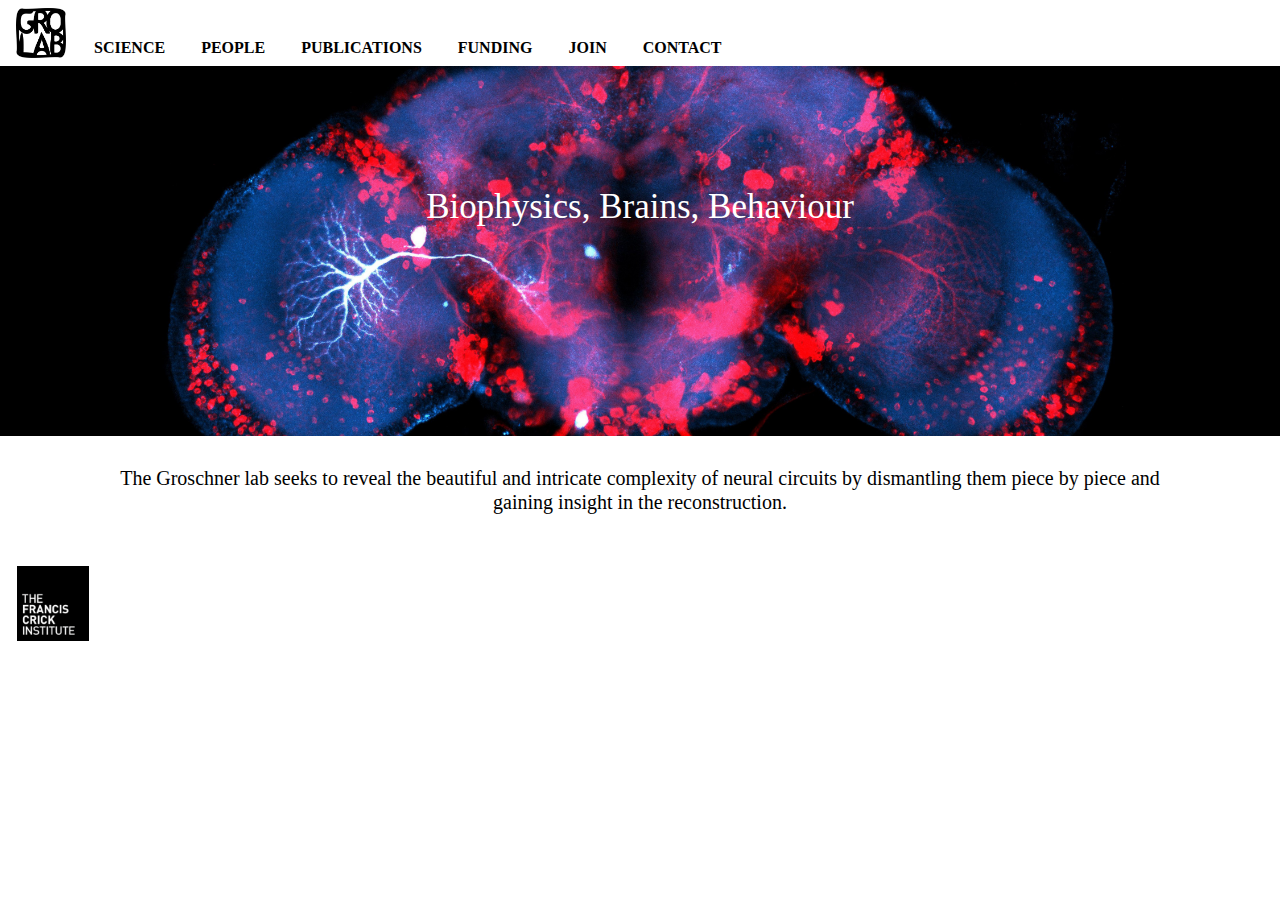
==== index.html @ 2246fa25 "Update index.html" ====
<!DOCTYPE html>
<html lang="en">
<script type="text/javascript">
function MM_swapImgRestore() { //v3.0
  var i,x,a=document.MM_sr; for(i=0;a&&i<a.length&&(x=a[i])&&x.oSrc;i++) x.src=x.oSrc;
}
function MM_preloadImages() { //v3.0
  var d=document; if(d.images){ if(!d.MM_p) d.MM_p=new Array();
    var i,j=d.MM_p.length,a=MM_preloadImages.arguments; for(i=0; i<a.length; i++)
    if (a[i].indexOf("#")!=0){ d.MM_p[j]=new Image; d.MM_p[j++].src=a[i];}}
}

function MM_findObj(n, d) { //v4.01
  var p,i,x;  if(!d) d=document; if((p=n.indexOf("?"))>0&&parent.frames.length) {
    d=parent.frames[n.substring(p+1)].document; n=n.substring(0,p);}
  if(!(x=d[n])&&d.all) x=d.all[n]; for (i=0;!x&&i<d.forms.length;i++) x=d.forms[i][n];
  for(i=0;!x&&d.layers&&i<d.layers.length;i++) x=MM_findObj(n,d.layers[i].document);
  if(!x && d.getElementById) x=d.getElementById(n); return x;
}

function MM_swapImage() { //v3.0
  var i,j=0,x,a=MM_swapImage.arguments; document.MM_sr=new Array; for(i=0;i<(a.length-2);i+=3)
   if ((x=MM_findObj(a[i]))!=null){document.MM_sr[j++]=x; if(!x.oSrc) x.oSrc=x.src; x.src=a[i+2];}
}
</script>
  <head>
    <meta charset="UTF-8">
	<meta http-equiv="X-UA-Compatible" content="IE=edge">
	<meta name="viewport" content="width=device-width, initial-scale=1">
	  
    <title>Groschner Lab</title>
    <!-- Bootstrap -->
	<link href="css/bootstrap-4.4.1.css" rel="stylesheet">
	
	  
	
	<link rel="apple-touch-icon" sizes="180x180" href="/apple-touch-icon.png">
	<link rel="icon" type="image/png" sizes="32x32" href="/favicon-32x32.png">
	<link rel="icon" type="image/png" sizes="16x16" href="/favicon-16x16.png">
	<link rel="manifest" href="/site.webmanifest">
	<link rel="mask-icon" href="/safari-pinned-tab.svg" color="#5bbad5">
	<meta name="msapplication-TileColor" content="#da532c">
	<meta name="theme-color" content="#ffffff">  
	  
  </head>
	
	
<body onLoad="MM_preloadImages('images/GROLAB_red.png')">
  	<!-- body code goes here -->
	<main>
		
      <nav class="navbar navbar-expand-lg navbar-light bg-light"> 
      <a href="./" onMouseOut="MM_swapImgRestore()" onMouseOver="MM_swapImage('logo','','images/GROLAB_red.png',1)"><img src="images/GROLAB.png" alt="" width="50" height="50" id="logo"></a>
  <button class="navbar-toggler" type="button" data-toggle="collapse" data-target="#navbarSupportedContent1" aria-controls="navbarSupportedContent1" aria-expanded="false" aria-label="Toggle navigation"> <span class="navbar-toggler-icon"></span> </button>
        <div class="collapse navbar-collapse" id="navbarSupportedContent1">
          <ul class="navbar-nav mr-auto">
            <li class="nav-item"> <a class="nav-link" href="science">SCIENCE</a> </li>
			<li class="nav-item"> <a class="nav-link" href="people">PEOPLE</a> </li>
			<li class="nav-item"> <a class="nav-link" href="publications">PUBLICATIONS</a> </li>
			<li class="nav-item"> <a class="nav-link" href="funding">FUNDING</a> </li>
			<li class="nav-item"> <a class="nav-link" href="join">JOIN</a> </li>
			<li class="nav-item"> <a class="nav-link" href="contact">CONTACT</a> </li>
          </ul>
		</div>
      </nav>
			
		
<div class="row">
  <div class="col">
	  	<div class="hero">
			
		 		<!-- <h1> &nbsp;GROSCHNER</h1>
		 		 <h1> &nbsp;LAB</h1> -->
		  		<h2 class="text-center">Biophysics, Brains, Behaviour</h2>
		</div>
	  </div>
  </div>
		
<div class="row">
	<div class="col">
	  <div class="blabla">
			<h3 class="text-center">The Groschner lab seeks to reveal the beautiful and intricate complexity of neural circuits by dismantling them piece by piece and gaining insight in the reconstruction.</h3>
		</div>
	</div>	
</div>	

<div class="row">
	<div class="image">
		<a href="https://www.crick.ac.uk"><img src="images/the_francis_crick_institute.png" alt="" width="72" height="75" class="img-fluid"></a>

	</div>
</div>
		
</main>	

	<!-- jQuery (necessary for Bootstrap's JavaScript plugins) --> 
  <script src="js/jquery-3.4.1.min.js"></script>

	<!-- Include all compiled plugins (below), or include individual files as needed -->
<script src="js/popper.min.js"></script> 
<script src="js/bootstrap-4.4.1.js"></script>
</body>
</html>
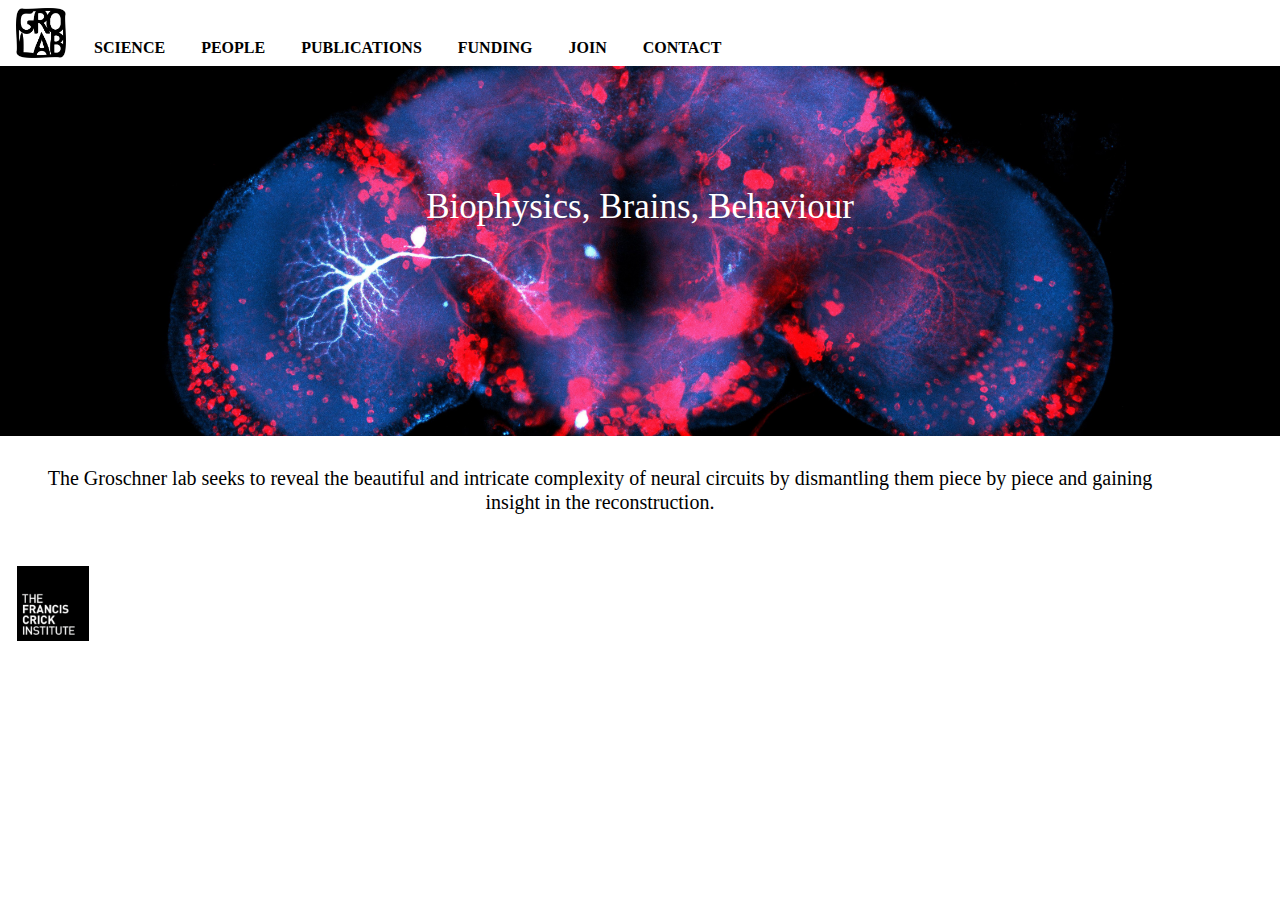
==== commit c8eff4c2: "Add files via upload" ====
--- a/index.html
+++ b/index.html
@@ -100,4 +100,4 @@
 <script src="js/popper.min.js"></script> 
 <script src="js/bootstrap-4.4.1.js"></script>
 </body>
-</html>
+</html>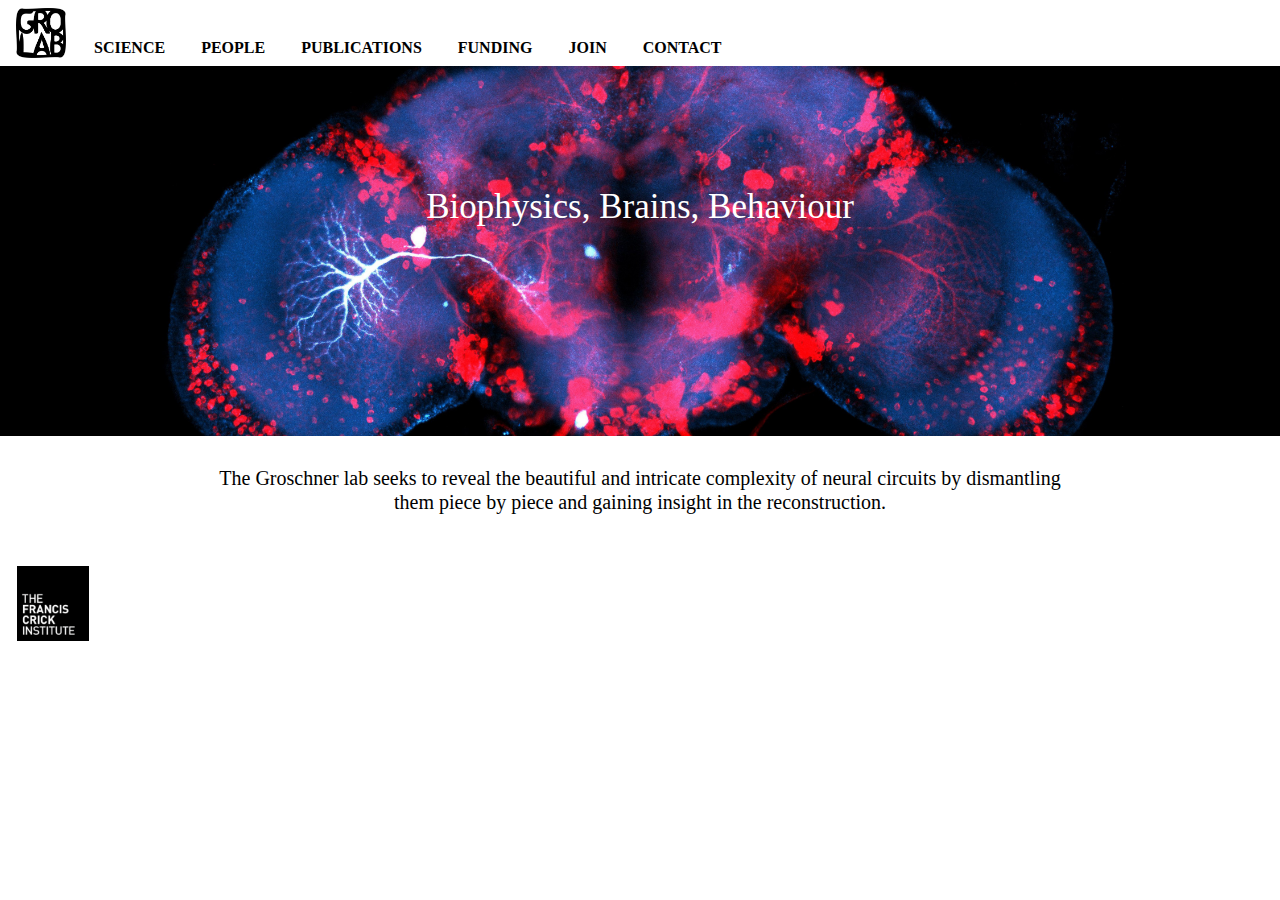
==== commit d9848574: "Add files via upload" ====
--- a/index.html
+++ b/index.html
@@ -29,6 +29,7 @@
 	<meta name="viewport" content="width=device-width, initial-scale=1">
 	  
     <title>Groschner Lab</title>
+	<meta name="description" content="Lukas Groschner's laboratory at the Francis Crick Institute.">  
     <!-- Bootstrap -->
 	<link href="css/bootstrap-4.4.1.css" rel="stylesheet">
 	
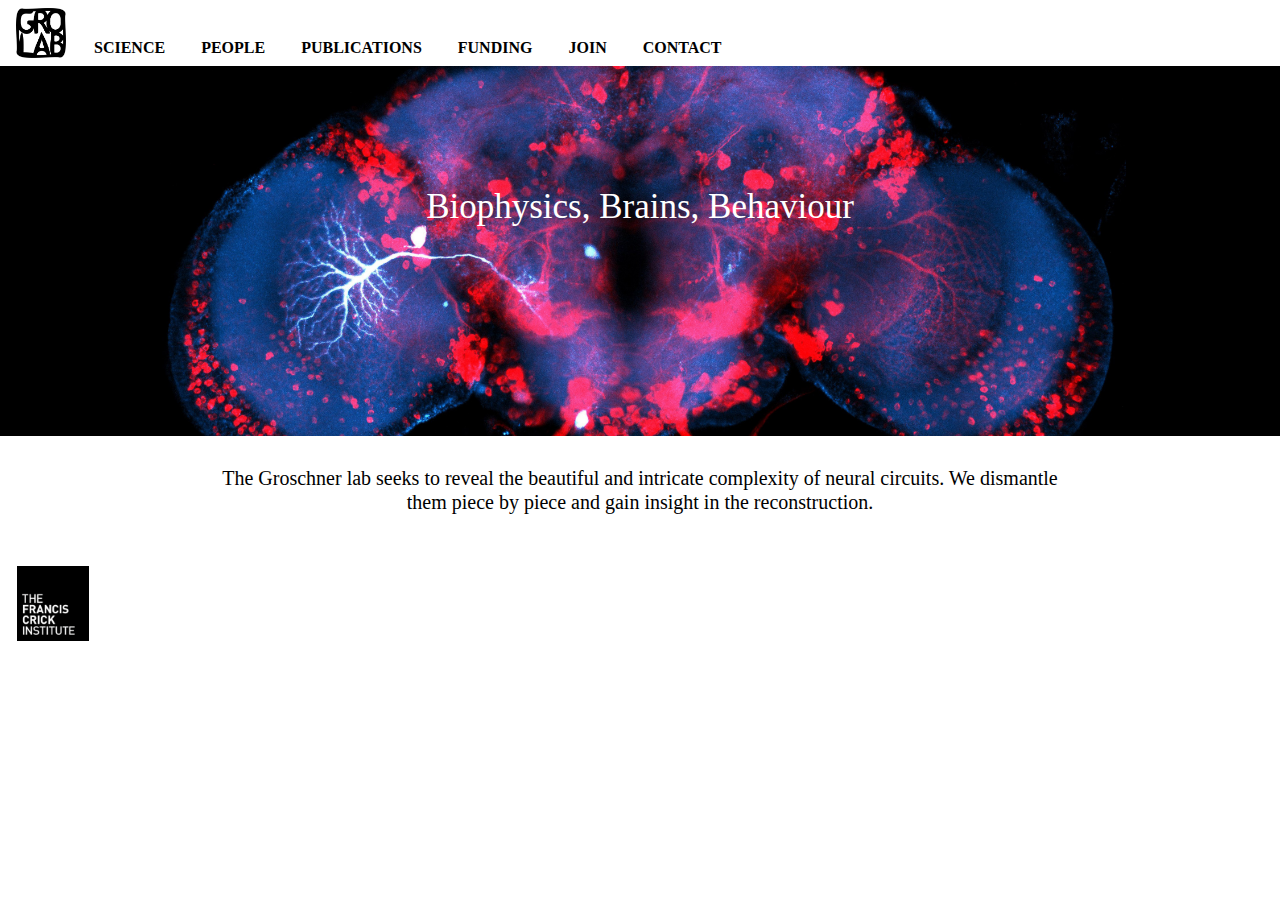
==== commit c1a1a2d7: "Add files via upload" ====
--- a/index.html
+++ b/index.html
@@ -29,7 +29,9 @@
 	<meta name="viewport" content="width=device-width, initial-scale=1">
 	  
     <title>Groschner Lab</title>
-	<meta name="description" content="Lukas Groschner's laboratory at the Francis Crick Institute.">  
+	<meta name="description" content="Lukas Groschner's laboratory at the Francis Crick Institute.">
+	  
+	  
     <!-- Bootstrap -->
 	<link href="css/bootstrap-4.4.1.css" rel="stylesheet">
 	
@@ -80,7 +82,7 @@
 <div class="row">
 	<div class="col">
 	  <div class="blabla">
-			<h3 class="text-center">The Groschner lab seeks to reveal the beautiful and intricate complexity of neural circuits by dismantling them piece by piece and gaining insight in the reconstruction.</h3>
+			<h3 class="text-center">The Groschner lab seeks to reveal the beautiful and intricate complexity of neural circuits. We dismantle them piece by piece and gain insight in the reconstruction.</h3>
 		</div>
 	</div>	
 </div>	
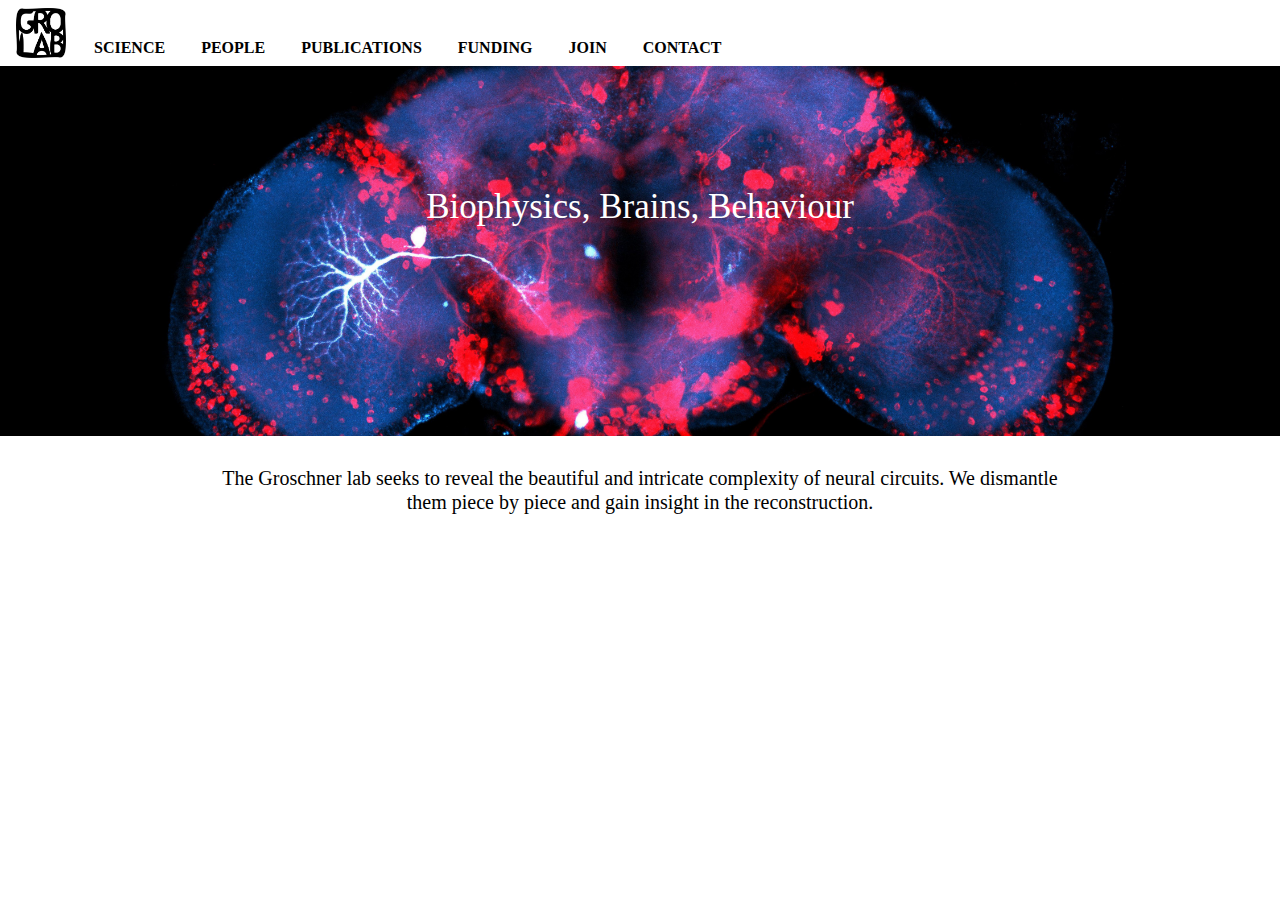
==== commit eef838fd: "Add files via upload" ====
--- a/index.html
+++ b/index.html
@@ -86,14 +86,14 @@
 		</div>
 	</div>	
 </div>	
-
+<!-- 
 <div class="row">
 	<div class="image">
-		<a href="https://www.crick.ac.uk"><img src="images/the_francis_crick_institute.png" alt="" width="72" height="75" class="img-fluid"></a>
+		<a href="https://www.crick.ac.uk/research/labs/lukas-groschner"><img src="images/the_francis_crick_institute.png" alt="" width="72" height="75" class="img-fluid"></a>
 
 	</div>
 </div>
-		
+--> 		
 </main>	
 
 	<!-- jQuery (necessary for Bootstrap's JavaScript plugins) --> 
